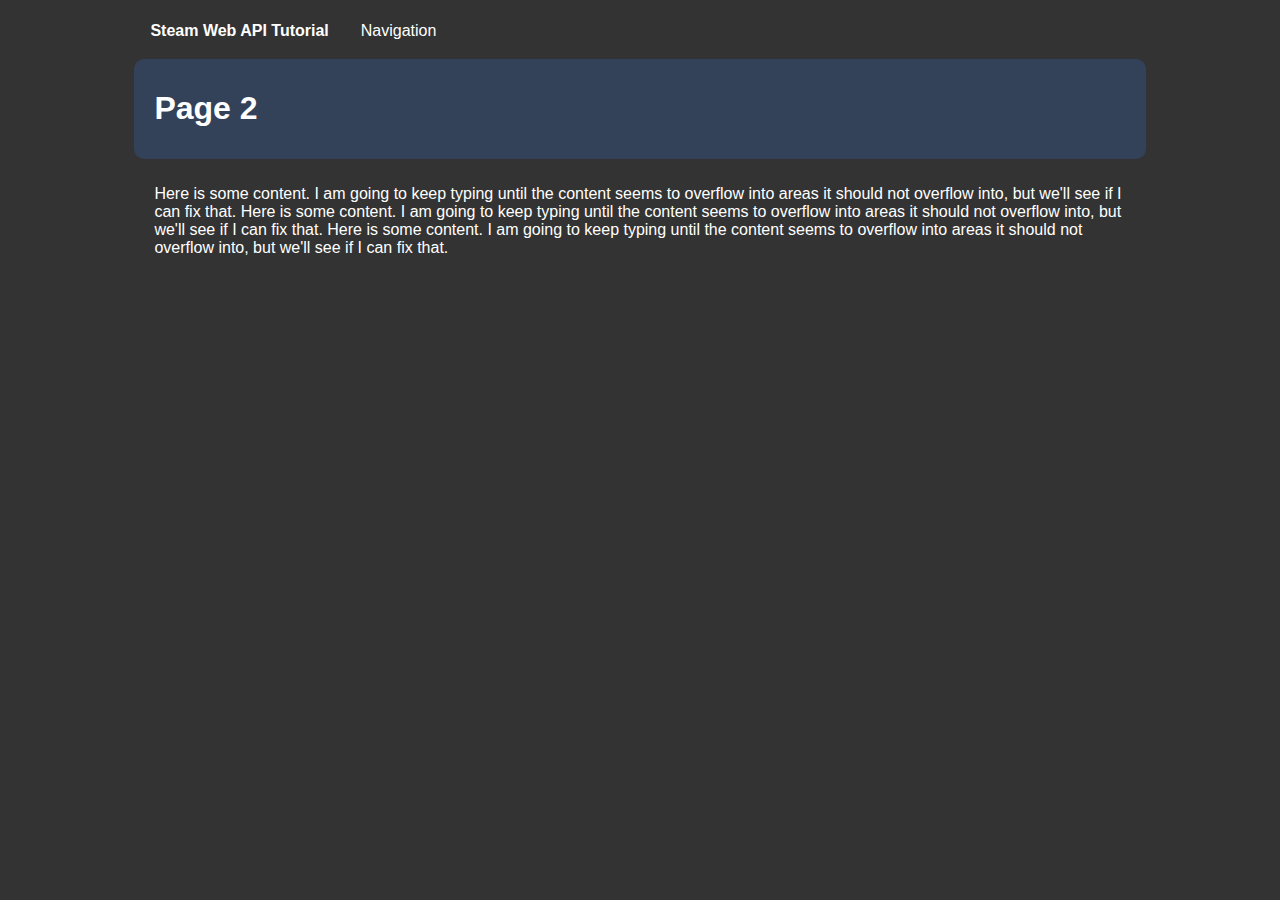
==== final-page.html @ 852cf451 "stuff" ====
<!DOCTYPE html>
<html>
	<head>
		<meta>
		<title>Page 3</title>
		<link rel="stylesheet" href="style-main.css" type="text/css">
	</head>
<body>
	<div class="navbar">
		<ul>
		  <li class="home-link"><a href="index.html">Steam Web API Tutorial</a></li>
		  <li class="dropdown">
			<a href="#" class="dropbtn">Navigation</a>
			<div class="dropdown-content">
			  <a href="page1.html">Getting Started</a>
			  <a href="page2.html">Page 3</a>
			  <a href="final-page.html">Final Result</a>
			</div>
		  </li>
		</ul>
	</div>
	
	<div class="back-drop">
		<div class="header-content">
			<h1>Page 2</h1>
		</div>
		<div class="body-content">
			<p>
				Here is some content. I am going to keep typing until the content seems to overflow into
				areas it should not overflow into, but we'll see if I can fix that. Here is some content.
				I am going to keep typing until the content seems to overflow into areas it should not overflow
				into, but we'll see if I can fix that. Here is some content. I am going to keep typing until
				the content seems to overflow into areas it should not overflow into, but we'll see if I can
				fix that.
			</p>
				<iframe width="100%" height="300" src="//jsfiddle.net/krusej/depo6071/75/embedded/" allowfullscreen="allowfullscreen" frameborder="0"></iframe>
			<p>
				
			</p>

		</div>
	</div>
</body>
</html>
---- style-main.css ----
body {
	font-family: Arial, Helvetica, Verdana, sans-serif;
	background-color: #333;
	
}

.navbar {
	width: 80%;
	margin: auto;
	background-color: #333;
	margin-bottom: 5px;
}

.home-link a{
	font-weight: bold;
}

ul {
    list-style-type: none;
    margin: 0;
    padding: 0;
    overflow: hidden;
}

li {
    float: left;
}

li a, .dropbtn {
    display: inline-block;
    color: white;
    text-align: center;
    padding: 14px 16px;
    text-decoration: none;
}

li a:hover, .dropdown:hover .dropbtn {
    background-color: #808080;
}

li.dropdown {
    display: inline-block;
}

.dropdown-content {
    display: none;
    position: absolute;
    background-color: #333;
    min-width: 160px;
    box-shadow: 0px 8px 16px 0px rgba(0,0,0,0.2);
}

.dropdown-content a {
    color: white;
    padding: 12px 16px;
    text-decoration: none;
    display: block;
    text-align: left;
}

.dropdown-content a:hover {background-color: #808080}

.dropdown:hover .dropdown-content {
    display: block;
}

.back-drop {
	width:80%;
	margin: auto;
	border-radius: 10px;
}

.header-content {
	padding: 10px 20px;
	color: white;
	background-color: #334259;
	border-radius: 10px;
	margin-bottom: 5px;
}

.body-content {
	padding: 5px 20px;
	color: white;
	border-radius: 10px;
}

img {
	float: left;
	padding: 3px 10px;
}

.codestyle {
	margin: auto;
	width: 100%;
	border-radius: 4px;
	color: black;
	background-color: #f5f5f5;
}

p {
	overflow: hidden;
}
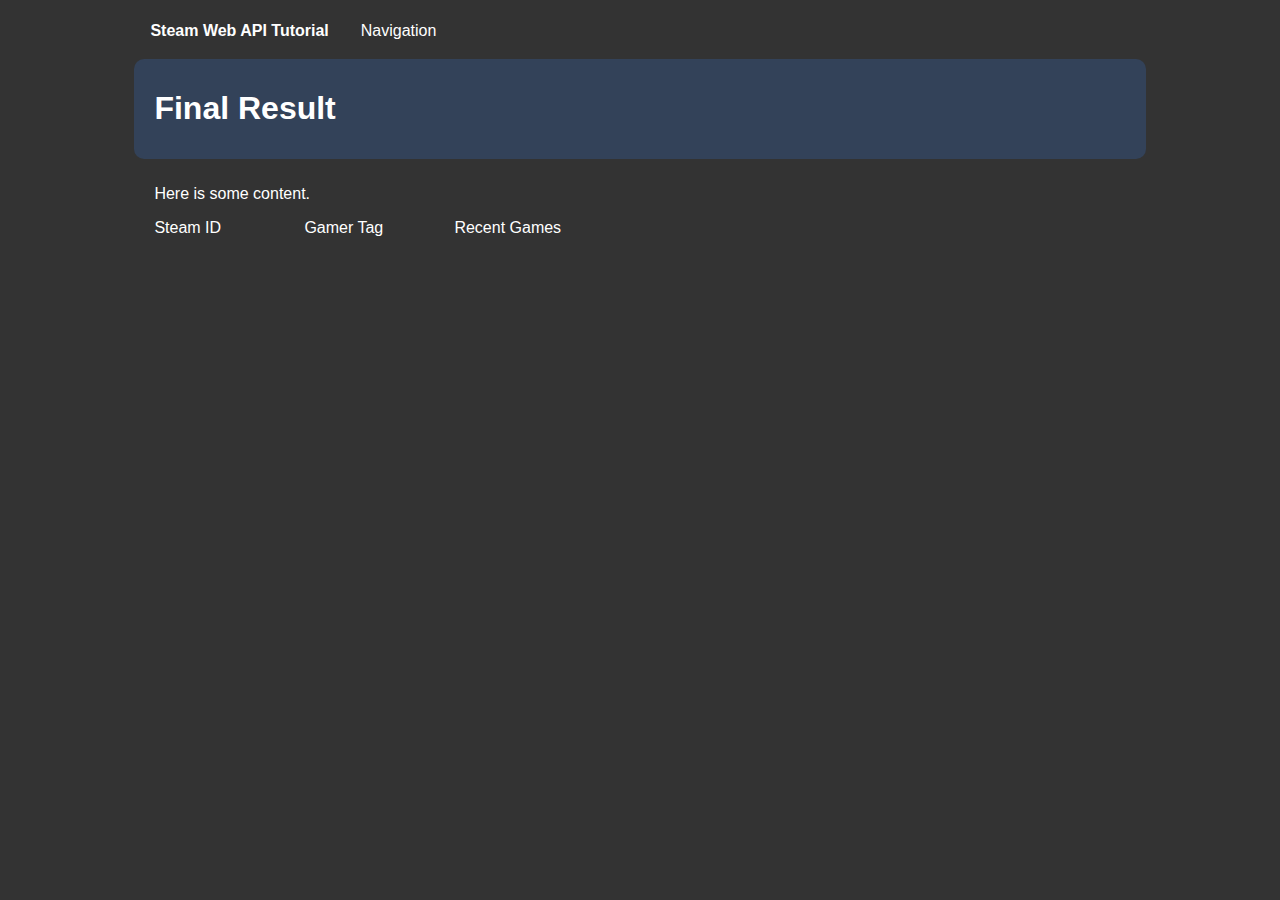
==== commit d5e30c2e: "updates to final page" ====
--- a/final-page.html
+++ b/final-page.html
@@ -2,7 +2,7 @@
 <html>
 	<head>
 		<meta>
-		<title>Page 3</title>
+		<title>Final Result</title>
 		<link rel="stylesheet" href="style-main.css" type="text/css">
 	</head>
 <body>
@@ -22,23 +22,22 @@
 	
 	<div class="back-drop">
 		<div class="header-content">
-			<h1>Page 2</h1>
+			<h1>Final Result</h1>
 		</div>
 		<div class="body-content">
 			<p>
-				Here is some content. I am going to keep typing until the content seems to overflow into
-				areas it should not overflow into, but we'll see if I can fix that. Here is some content.
-				I am going to keep typing until the content seems to overflow into areas it should not overflow
-				into, but we'll see if I can fix that. Here is some content. I am going to keep typing until
-				the content seems to overflow into areas it should not overflow into, but we'll see if I can
-				fix that.
+				Here is some content.
 			</p>
-				<iframe width="100%" height="300" src="//jsfiddle.net/krusej/depo6071/75/embedded/" allowfullscreen="allowfullscreen" frameborder="0"></iframe>
-			<p>
-				
-			</p>
-
+			
+			<div id="results_table" style="width: 100%; display: table;">
+				<div id="header_row" style="display: table-row">
+				<div id="col1" style="width: 150px; display: table-cell;"> Steam ID </div>
+				<div id="col2" style="width: 150px; display: table-cell;"> Gamer Tag </div>
+				<div id="col3" style="display: table-cell;"> Recent Games </div>
+			</div>
+			
 		</div>
 	</div>
+	<script src="script-final-page.js"></script>
 </body>
 </html>